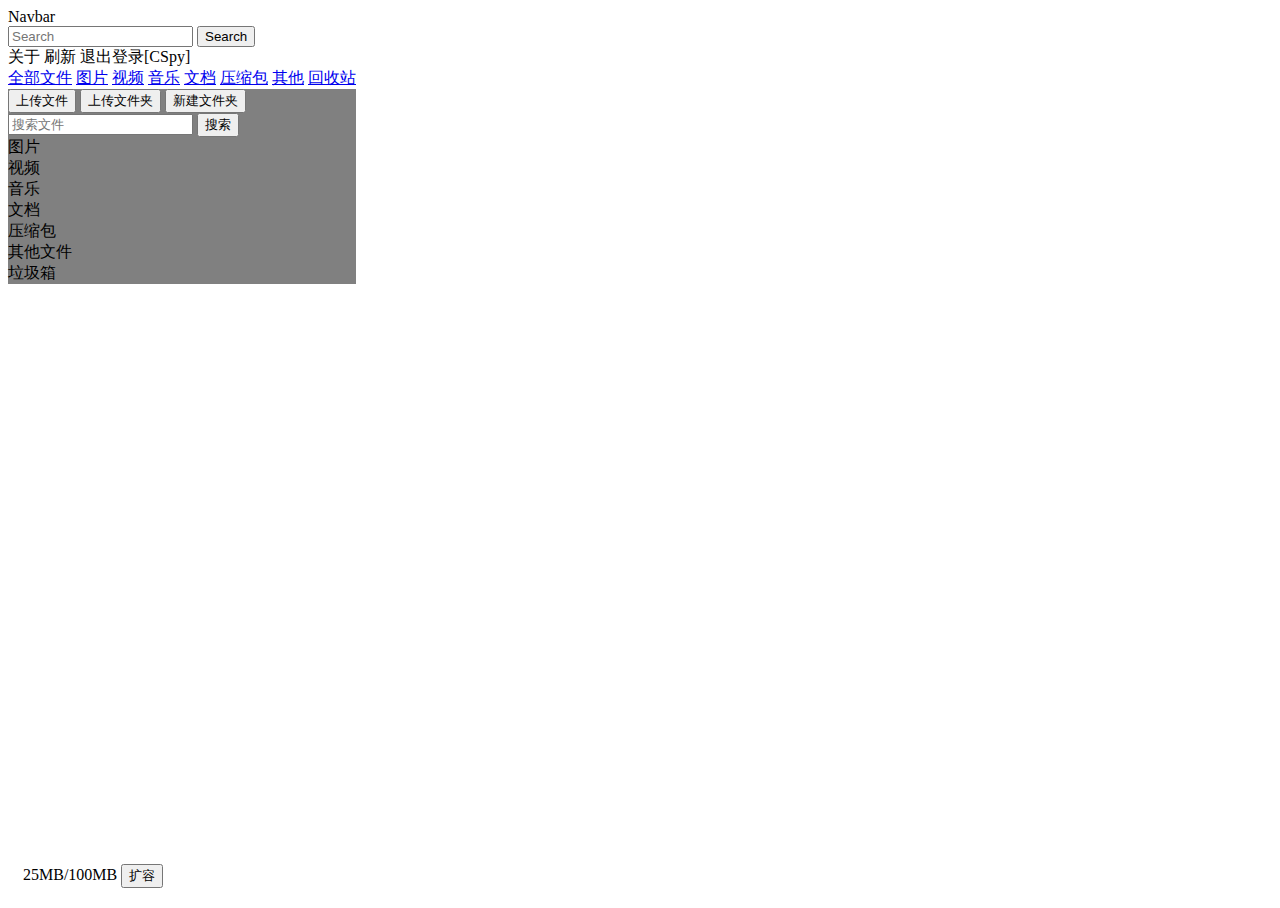
==== src/main/webapp/WEB-INF/templates/main.html @ 655ded12 "Initial commit" ====
<!DOCTYPE html>
<html lang="en" xmlns:th="http://www.thymeleaf.org">
<head>
    <meta charset="UTF-8">
    <title>简易云</title>
    <script th:src="@{static/js/jquery-3.3.1.js}"></script>
    <script th:src="@{static/js/bootstrap.js}"></script>
    <script th:src="@{static/js/bootstrap.bundle.js}"></script>
    <link rel="stylesheet" type="text/css" th:href="@{static/css/bootstrap.css}">
    <link rel="stylesheet" type="text/css" th:href="@{static/css/bootstrap-grid.css}">
    <link rel="stylesheet" type="text/css" th:href="@{static/css/bootstrap-reboot.css}">
    <link rel="stylesheet" type="text/css" th:href="@{static/css/cloud.css}">
    <style>
        html, body {
            height: 100%;
            position: relative;
        }
    </style>
</head>
<body>

<!--<div class="navbar">-->
    <!--<img th:src="@{static/img/logo.png}" th:width="240px" th:height="40px" th:alt="logo.png">-->

    <!--<ul class="nav right-container">-->
        <!--<li><a class="cloud-nav-item" th:href="'#'">关于</a></li>-->
        <!--<li><a class="cloud-nav-item" th:href="'#'">刷新</a></li>-->
        <!--<li><a class="cloud-nav-item" th:href="'#'">退出登录[CSpy]</a></li>-->
    <!--</ul>-->

<!--</div>-->

<nav class="navbar navbar-light bg-light">
    <a class="navbar-brand">Navbar</a>
    <form class="form-inline">
        <input class="form-control mr-sm-2" type="search" placeholder="Search" aria-label="Search">
        <button class="btn btn-outline-success my-2 my-sm-0" type="submit">Search</button>
    </form>
    <a class="cloud-nav-item" th:href="'#'">关于</a>
    <a class="cloud-nav-item" th:href="'#'">刷新</a>
    <a class="cloud-nav-item" th:href="'#'">退出登录[CSpy]</a>
</nav>

<div class="container-fluid" style="position: absolute;bottom: 0px;top:60px;">
    <div class="row" style="height: 100%;">
        <div class="col-2">
            <div class="nav flex-column nav-pills" id="v-pills-tab" role="tablist" aria-orientation="vertical">
                <!--<a class="nav-link active" id="v-pills-home-tab" data-toggle="pill" href="#v-pills-home" role="tab"-->
                <!--aria-controls="v-pills-home" aria-selected="true">Home</a>-->
                <!--<a class="nav-link" id="v-pills-profile-tab" data-toggle="pill" href="#v-pills-profile" role="tab"-->
                <!--aria-controls="v-pills-profile" aria-selected="false">Profile</a>-->
                <!--<a class="nav-link" id="v-pills-messages-tab" data-toggle="pill" href="#v-pills-messages" role="tab"-->
                <!--aria-controls="v-pills-messages" aria-selected="false">Messages</a>-->
                <!--<a class="nav-link" id="v-pills-settings-tab" data-toggle="pill" href="#v-pills-settings" role="tab"-->
                <!--aria-controls="v-pills-settings" aria-selected="false">Settings</a>-->


                <a class="nav-link active" id="all-file-tab" data-toggle="pill" href="#all-file" role="tab"
                   aria-controls="all-file" aria-selected="true">全部文件</a>
                <a class="nav-link" id="image-tab" data-toggle="pill" href="#image" role="tab"
                   aria-controls="image" aria-selected="false">图片</a>
                <a class="nav-link" id="video-tab" data-toggle="pill" href="#video" role="tab"
                   aria-controls="video" aria-selected="false">视频</a>
                <a class="nav-link" id="music-tab" data-toggle="pill" href="#music" role="tab"
                   aria-controls="music" aria-selected="false">音乐</a>
                <a class="nav-link" id="document-tab" data-toggle="pill" href="#document" role="tab"
                   aria-controls="document" aria-selected="false">文档</a>
                <a class="nav-link" id="archive-tab" data-toggle="pill" href="#archive" role="tab"
                   aria-controls="archive" aria-selected="false">压缩包</a>
                <a class="nav-link" id="others-tab" data-toggle="pill" href="#others" role="tab"
                   aria-controls="others" aria-selected="false">其他</a>
                <a class="nav-link" id="trash-tab" data-toggle="pill" href="#trash" role="tab"
                   aria-controls="trash" aria-selected="false">回收站</a>
            </div>


            <div style="position:absolute;bottom: 20px;left: 15px;right: 15px;">
                <div class="progress" style="height: 2px;">
                    <div class="progress-bar" role="progressbar" style="width: 25%;" aria-valuenow="25"
                         aria-valuemin="0" aria-valuemax="100"></div>
                </div>
                <p style="display: inline">25MB/100MB</p>
                <button type="button" class="btn btn-link">扩容</button>
            </div>


        </div>
        <div class="col-10" style="background-color: gray;">
            <div class="tab-content" id="v-pills-tabContent">
                <!--<div class="tab-pane fade show active" id="v-pills-home" role="tabpanel"-->
                <!--aria-labelledby="v-pills-home-tab">...-->
                <!--</div>-->
                <!--<div class="tab-pane fade" id="v-pills-profile" role="tabpanel" aria-labelledby="v-pills-profile-tab">-->
                <!--...-->
                <!--</div>-->
                <!--<div class="tab-pane fade" id="v-pills-messages" role="tabpanel" aria-labelledby="v-pills-messages-tab">-->
                <!--...-->
                <!--</div>-->
                <!--<div class="tab-pane fade" id="v-pills-settings" role="tabpanel" aria-labelledby="v-pills-settings-tab">-->
                <!--...-->
                <!--</div>-->

                <div class="tab-pane fade show active" id="all-file" style="width: 100%;" role="tabpanel" aria-labelledby="all-file-tab">
                    <div id="function-top">
                        <button type="button" class="btn btn-outline-primary">上传文件</button>
                        <button type="button" class="btn btn-outline-primary">上传文件夹</button>
                        <button type="button" class="btn btn-outline-primary">新建文件夹</button>

                        <div class=justify-content-end">
                            <form>
                                <input type="text" class="form-control" id="inputPassword2" placeholder="搜索文件">
                                <button type="submit" class="btn btn-outline-primary mb-2">搜索</button>
                            </form>
                        </div>

                    </div>
                </div>
                <div class="tab-pane fade" id="image" role="tabpanel" aria-labelledby="image-tab">
                    图片
                </div>
                <div class="tab-pane fade" id="video" role="tabpanel" aria-labelledby="video-tab">
                    视频
                </div>
                <div class="tab-pane fade" id="music" role="tabpanel" aria-labelledby="music-tab">
                    音乐
                </div>
                <div class="tab-pane fade" id="document" role="tabpanel" aria-labelledby="document-tab">
                    文档
                </div>
                <div class="tab-pane fade" id="archive" role="tabpanel" aria-labelledby="archive-tab">
                    压缩包
                </div>
                <div class="tab-pane fade" id="others" role="tabpanel" aria-labelledby="others-tab">
                    其他文件
                </div>
                <div class="tab-pane fade" id="trash" role="tabpanel" aria-labelledby="trash-tab">
                    垃圾箱
                </div>
            </div>
        </div>
    </div>

</div>

</body>
</html>
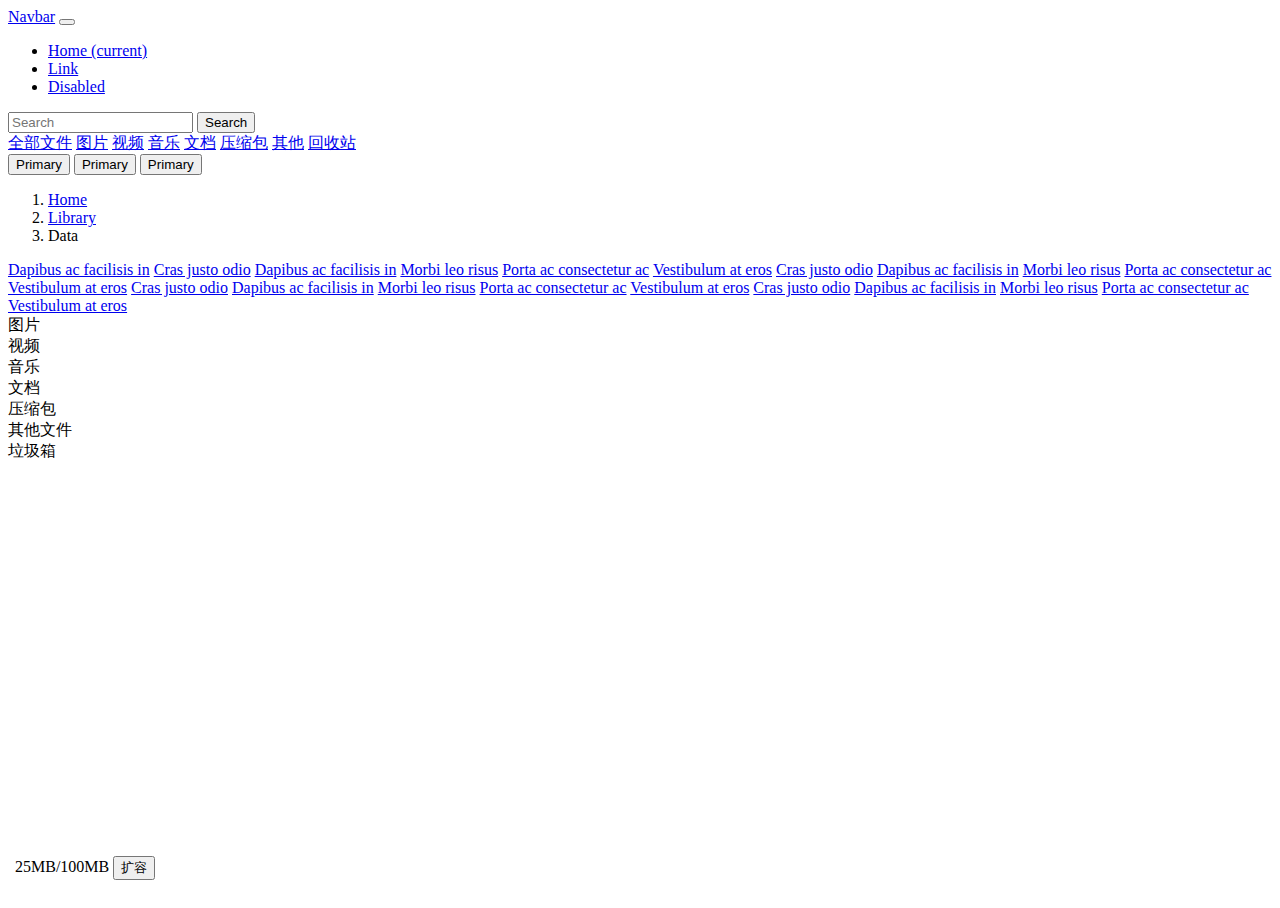
==== commit a3e544f7: "界面简单设计" ====
--- a/src/main/webapp/WEB-INF/templates/main.html
+++ b/src/main/webapp/WEB-INF/templates/main.html
@@ -13,36 +13,63 @@
     <style>
         html, body {
             height: 100%;
-            position: relative;
         }
     </style>
 </head>
 <body>
 
 <!--<div class="navbar">-->
-    <!--<img th:src="@{static/img/logo.png}" th:width="240px" th:height="40px" th:alt="logo.png">-->
-
-    <!--<ul class="nav right-container">-->
-        <!--<li><a class="cloud-nav-item" th:href="'#'">关于</a></li>-->
-        <!--<li><a class="cloud-nav-item" th:href="'#'">刷新</a></li>-->
-        <!--<li><a class="cloud-nav-item" th:href="'#'">退出登录[CSpy]</a></li>-->
-    <!--</ul>-->
+<!--<img th:src="@{static/img/logo.png}" th:width="240px" th:height="40px" th:alt="logo.png">-->
+
+<!--<ul class="nav right-container">-->
+<!--<li><a class="cloud-nav-item" th:href="'#'">关于</a></li>-->
+<!--<li><a class="cloud-nav-item" th:href="'#'">刷新</a></li>-->
+<!--<li><a class="cloud-nav-item" th:href="'#'">退出登录[CSpy]</a></li>-->
+<!--</ul>-->
 
 <!--</div>-->
 
-<nav class="navbar navbar-light bg-light">
-    <a class="navbar-brand">Navbar</a>
-    <form class="form-inline">
-        <input class="form-control mr-sm-2" type="search" placeholder="Search" aria-label="Search">
-        <button class="btn btn-outline-success my-2 my-sm-0" type="submit">Search</button>
-    </form>
-    <a class="cloud-nav-item" th:href="'#'">关于</a>
-    <a class="cloud-nav-item" th:href="'#'">刷新</a>
-    <a class="cloud-nav-item" th:href="'#'">退出登录[CSpy]</a>
+<!--<nav class="navbar navbar-light bg-light">-->
+<!--<a class="navbar-brand">Navbar</a>-->
+<!--<form class="form-inline">-->
+<!--<input class="form-control mr-sm-2" type="search" placeholder="Search" aria-label="Search">-->
+<!--<button class="btn btn-outline-success my-2 my-sm-0" type="submit">Search</button>-->
+<!--</form>-->
+<!--<a class="cloud-nav-item" th:href="'#'">关于</a>-->
+<!--<a class="cloud-nav-item" th:href="'#'">刷新</a>-->
+<!--<a class="cloud-nav-item" th:href="'#'">退出登录[CSpy]</a>-->
+<!--</nav>-->
+
+
+<nav class="navbar navbar-expand-lg navbar-light bg-white">
+    <a class="navbar-brand" href="#">Navbar</a>
+    <button class="navbar-toggler" type="button" data-toggle="collapse" data-target="#navbarTogglerDemo02"
+            aria-controls="navbarTogglerDemo02" aria-expanded="false" aria-label="Toggle navigation">
+        <span class="navbar-toggler-icon"></span>
+    </button>
+
+    <div class="collapse navbar-collapse" id="navbarTogglerDemo02">
+        <ul class="navbar-nav mr-auto mt-2 mt-lg-0">
+            <li class="nav-item active">
+                <a class="nav-link" href="#">Home <span class="sr-only">(current)</span></a>
+            </li>
+            <li class="nav-item">
+                <a class="nav-link" href="#">Link</a>
+            </li>
+            <li class="nav-item">
+                <a class="nav-link disabled" href="#" tabindex="-1" aria-disabled="true">Disabled</a>
+            </li>
+        </ul>
+        <form class="form-inline my-2 my-lg-0">
+            <input class="form-control mr-sm-2" type="search" placeholder="Search">
+            <button class="btn btn-outline-success my-2 my-sm-0" type="submit">Search</button>
+        </form>
+    </div>
 </nav>
 
-<div class="container-fluid" style="position: absolute;bottom: 0px;top:60px;">
-    <div class="row" style="height: 100%;">
+<!--style="position: absolute;bottom: 0px;top:60px;"-->
+<div class="container-fluid">
+    <div class="row">
         <div class="col-2">
             <div class="nav flex-column nav-pills" id="v-pills-tab" role="tablist" aria-orientation="vertical">
                 <!--<a class="nav-link active" id="v-pills-home-tab" data-toggle="pill" href="#v-pills-home" role="tab"-->
@@ -85,7 +112,7 @@
 
 
         </div>
-        <div class="col-10" style="background-color: gray;">
+        <div class="col-10">
             <div class="tab-content" id="v-pills-tabContent">
                 <!--<div class="tab-pane fade show active" id="v-pills-home" role="tabpanel"-->
                 <!--aria-labelledby="v-pills-home-tab">...-->
@@ -100,19 +127,59 @@
                 <!--...-->
                 <!--</div>-->
 
-                <div class="tab-pane fade show active" id="all-file" style="width: 100%;" role="tabpanel" aria-labelledby="all-file-tab">
-                    <div id="function-top">
-                        <button type="button" class="btn btn-outline-primary">上传文件</button>
-                        <button type="button" class="btn btn-outline-primary">上传文件夹</button>
-                        <button type="button" class="btn btn-outline-primary">新建文件夹</button>
-
-                        <div class=justify-content-end">
-                            <form>
-                                <input type="text" class="form-control" id="inputPassword2" placeholder="搜索文件">
-                                <button type="submit" class="btn btn-outline-primary mb-2">搜索</button>
-                            </form>
-                        </div>
-
+
+                <div class="tab-pane fade show active" id="all-file" style="width: 100%;" role="tabpanel"
+                     aria-labelledby="all-file-tab">
+                    <!--<div id="function-top">-->
+                    <!--<button type="button" class="btn btn-outline-primary">上传文件</button>-->
+                    <!--<button type="button" class="btn btn-outline-primary">上传文件夹</button>-->
+                    <!--<button type="button" class="btn btn-outline-primary">新建文件夹</button>-->
+
+                    <!--<div class=justify-content-end">-->
+                    <!--<form>-->
+                    <!--<input type="text" class="form-control" id="inputPassword2" placeholder="搜索文件">-->
+                    <!--<button type="submit" class="btn btn-outline-primary mb-2">搜索</button>-->
+                    <!--</form>-->
+                    <!--</div>-->
+
+                    <!--</div>-->
+
+                    <div>
+                        <button type="button" class="btn btn-outline-primary">Primary</button>
+                        <button type="button" class="btn btn-outline-primary">Primary</button>
+                        <button type="button" class="btn btn-outline-primary">Primary</button>
+                    </div>
+
+                    <nav aria-label="breadcrumb">
+                        <ol class="breadcrumb bg-white">
+                            <li class="breadcrumb-item"><a href="#">Home</a></li>
+                            <li class="breadcrumb-item"><a href="#">Library</a></li>
+                            <li class="breadcrumb-item active" aria-current="page">Data</li>
+                        </ol>
+                    </nav>
+
+                    <div class="list-group list-group-flush">
+                        <a class="list-group-item list-group-item-action" href="#">Dapibus ac facilisis in</a>
+                        <a class="list-group-item list-group-item-action" href="#">Cras justo odio</a>
+                        <a class="list-group-item list-group-item-action" href="#">Dapibus ac facilisis in</a>
+                        <a class="list-group-item list-group-item-action" href="#">Morbi leo risus</a>
+                        <a class="list-group-item list-group-item-action" href="#">Porta ac consectetur ac</a>
+                        <a class="list-group-item list-group-item-action" href="#">Vestibulum at eros</a>
+                        <a class="list-group-item list-group-item-action" href="#">Cras justo odio</a>
+                        <a class="list-group-item list-group-item-action" href="#">Dapibus ac facilisis in</a>
+                        <a class="list-group-item list-group-item-action" href="#">Morbi leo risus</a>
+                        <a class="list-group-item list-group-item-action" href="#">Porta ac consectetur ac</a>
+                        <a class="list-group-item list-group-item-action" href="#">Vestibulum at eros</a>
+                        <a class="list-group-item list-group-item-action" href="#">Cras justo odio</a>
+                        <a class="list-group-item list-group-item-action" href="#">Dapibus ac facilisis in</a>
+                        <a class="list-group-item list-group-item-action" href="#">Morbi leo risus</a>
+                        <a class="list-group-item list-group-item-action" href="#">Porta ac consectetur ac</a>
+                        <a class="list-group-item list-group-item-action" href="#">Vestibulum at eros</a>
+                        <a class="list-group-item list-group-item-action" href="#">Cras justo odio</a>
+                        <a class="list-group-item list-group-item-action" href="#">Dapibus ac facilisis in</a>
+                        <a class="list-group-item list-group-item-action" href="#">Morbi leo risus</a>
+                        <a class="list-group-item list-group-item-action" href="#">Porta ac consectetur ac</a>
+                        <a class="list-group-item list-group-item-action" href="#">Vestibulum at eros</a>
                     </div>
                 </div>
                 <div class="tab-pane fade" id="image" role="tabpanel" aria-labelledby="image-tab">
